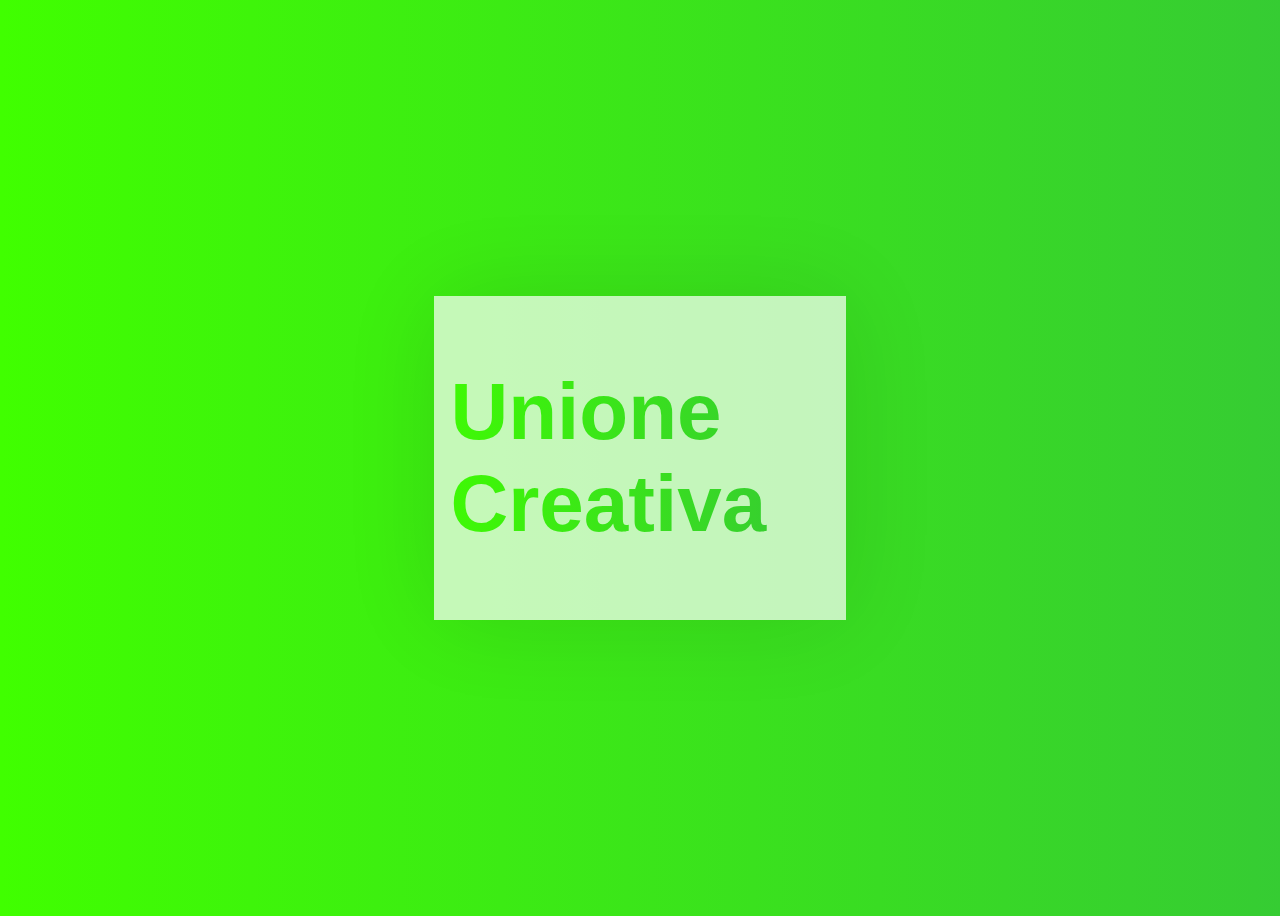
==== gradientmadness/g1.html @ 38a29741 "adjastments to parallax and gradient stuff" ====
<!DOCTYPE html>
<html lang="en">
<head>
    <meta charset="UTF-8">
    <meta name="viewport" content="width=device-width, initial-scale=1.0">
    <title>Gradient madness</title>
    <link rel="stylesheet" href="g1.css">
</head>
<body>
    <div class="content">
        <h1 class="title">Unione Creativa</h1>
    </div>
</body>
</html>
---- gradientmadness/g1.css ----
:root {
    --gradient: linear-gradient(
        90deg,
        rgb(64, 255, 0), 
        #0d00ff
    );
}
@keyframes bg-animation {
    0% {background-position: left;}
    50% {background-position: right;}
    100% {background-position: left;}
}

body {
    font-family: Helvetica, basic-sans, sans-serif;
    min-height: 100vh;
    display: flex;
    justify-content: center;
    align-items: center;
    font-size: 2em;
    color: #aaa;
    background: #eee;
    background-image: var(--gradient);
    background-size: 500%;
    animation: bg-animation 25s infinite;
}

.content {
    display: flex;
    align-items: center;
    justify-content: center;
    background: white;
    width: 30%;
    padding: 0.5em;
    opacity: 0.7;
    box-shadow: 0 0 3em rgba(0, 0, 0, 0.15);
}

.title {
    font-weight: 900;
    font-size: 5rem;
    color: transparent;

    background-image: var(--gradient);
    background-clip: text;
    -webkit-background-clip: text;
    color: transparent;
    display: inline-block;
    background-size: 400%;
    animation: bg-animation 10s infinite;
}
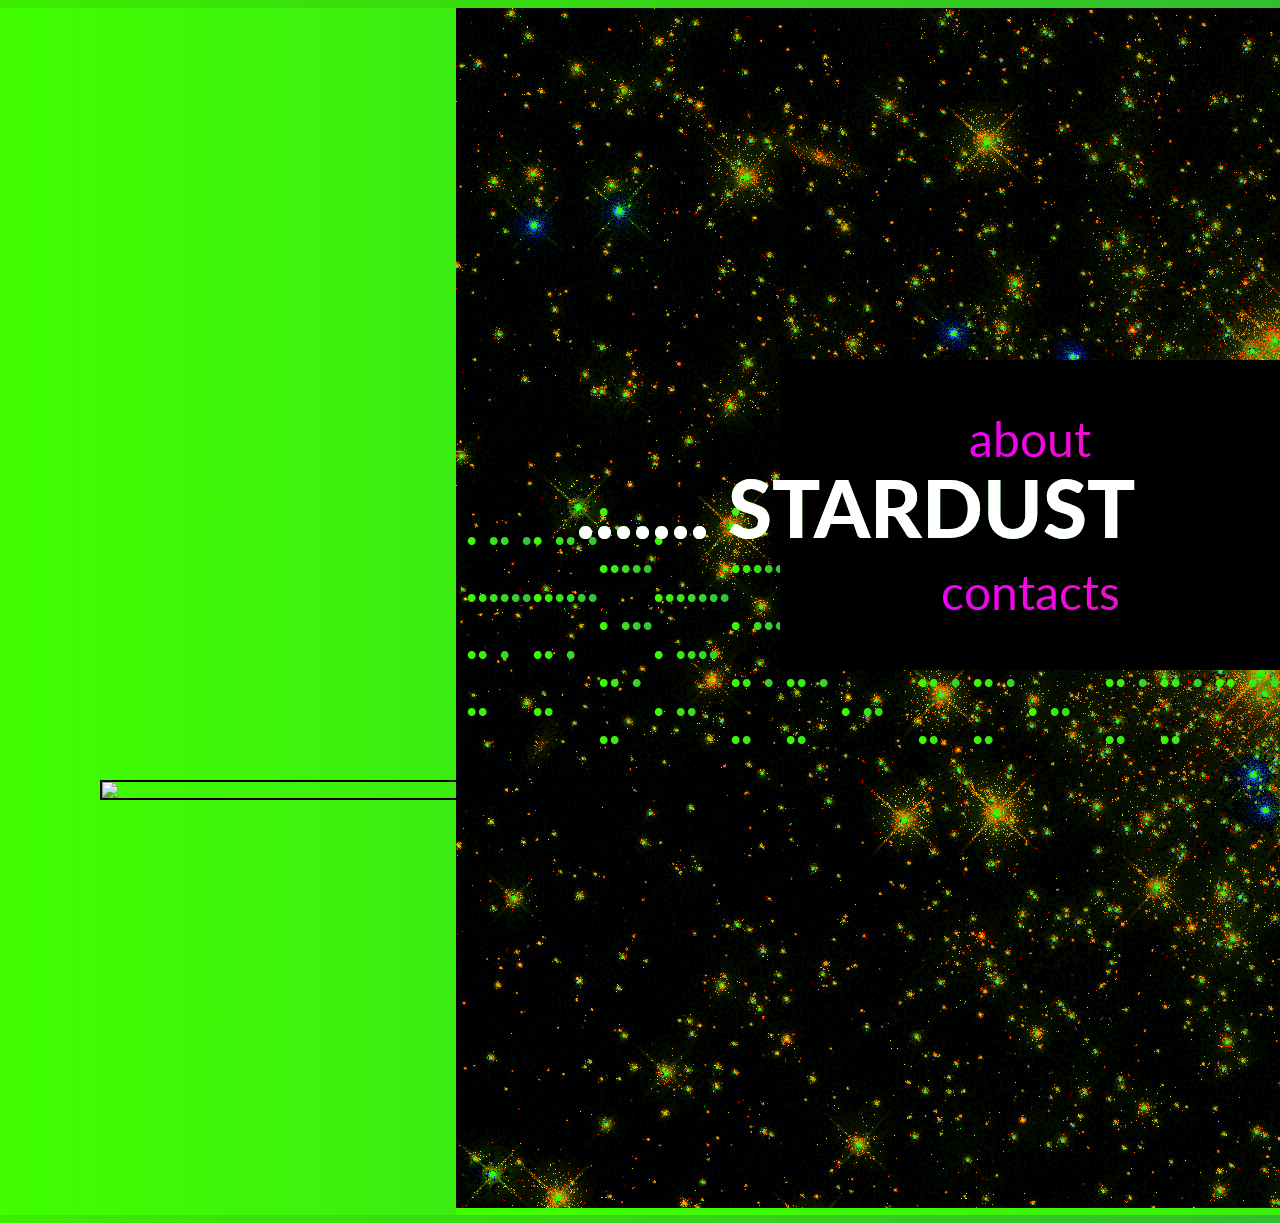
==== commit c5901ef9: "new stuff" ====
--- a/gradientmadness/g1.html
+++ b/gradientmadness/g1.html
@@ -1,14 +1,50 @@
 <!DOCTYPE html>
 <html lang="en">
+
 <head>
     <meta charset="UTF-8">
     <meta name="viewport" content="width=device-width, initial-scale=1.0">
     <title>Gradient madness</title>
     <link rel="stylesheet" href="g1.css">
 </head>
+
 <body>
     <div class="content">
-        <h1 class="title">Unione Creativa</h1>
+        <h1 class="title">....... STARDUST</h1>
+        <h1 class="title2">. .. . ...... .. . ..</h1>
+        <h1 class="title2">. .. . ...... .. . ..</h1>
+        <h1 class="title2">. ..... . ... .. . ..</h1>
+        <h1 class="title2">. ....... . .... . ..</h1>
+        <h1 class="title2">. ..... . ... .. . ..</h1>
+        <h1 class="title2">. ..... . ... .. . ..</h1>
+        <h1 class="title2">. ....... . .... . ..</h1>
+        <h1 class="title2">. ..... . ... .. . ..</h1>
+        <h1 class="title2">. ..... . ... .. . ..</h1>
+        <h1 class="title2">. ....... . .... . ..</h1>
+        <h1 class="title2">. ..... . ... .. . ..</h1>
+        <h1 class="title2">. ..... . ... .. . ..</h1>
+        <h1 class="title2">. ........... .. . ..</h1>
+        <h1 class="title2">. .. . ...... .. . ..</h1>
+        <h1 class="title2">. ..... . ... .. . ..</h1>
+        <h1 class="title2">. ....... . .... . ..</h1>
+        <h1 class="title2">. ..... . ... .. . ..</h1>
+        <h1 class="title2">. ..... . ... .. . ..</h1>
+        <h1 class="title2">. ....... . .... . ..</h1>
+        <h1 class="title2">. ..... . ... .. . ..</h1>
+        <h1 class="title2">. ..... . ... .. . ..</h1>
+        <h1 class="title2">. ....... . .... . ..</h1>
+        <h1 class="title2">. ..... . ... .. . ..</h1>
+        <h1 class="title2">. ..... . ... .. . ..</h1>
+        <div class="img">
+            <img src="piac2.png" style="opacity:100%;" alt="" srcset="">
+        </div>
+
+    </div>
+    <img src="1.jpg" style=" position: fixed; bottom: 100px; left: 100px; z-index: 10; width: 50%; border: 2px solid black;">
+    <div class="menu" style="">
+        <p>about</p>
+        <p>contacts</p>
     </div>
 </body>
+
 </html>--- a/gradientmadness/g1.css
+++ b/gradientmadness/g1.css
@@ -1,18 +1,23 @@
+@import url('https://fonts.googleapis.com/css2?family=Lato');
 :root {
-    --gradient: linear-gradient(
-        90deg,
-        rgb(64, 255, 0), 
-        #0d00ff
-    );
+    --gradient: linear-gradient( 90deg, rgb(64, 255, 0), #0d00ff);
+    --gradient2: linear-gradient( 90deg, rgb(242, 0, 255), #e73b2e);
 }
+
 @keyframes bg-animation {
-    0% {background-position: left;}
-    50% {background-position: right;}
-    100% {background-position: left;}
+    0% {
+        background-position: left;
+    }
+    50% {
+        background-position: right;
+    }
+    100% {
+        background-position: left;
+    }
 }
 
 body {
-    font-family: Helvetica, basic-sans, sans-serif;
+    font-family: 'Lato', sans-serif;
     min-height: 100vh;
     display: flex;
     justify-content: center;
@@ -30,22 +35,81 @@
     align-items: center;
     justify-content: center;
     background: white;
-    width: 30%;
-    padding: 0.5em;
-    opacity: 0.7;
+    /* width: 30%; */
+    /* padding: 0.5em; */
+    background-color: transparent;
     box-shadow: 0 0 3em rgba(0, 0, 0, 0.15);
 }
 
-.title {
+.title,
+.title2 {
     font-weight: 900;
     font-size: 5rem;
     color: transparent;
-
     background-image: var(--gradient);
     background-clip: text;
     -webkit-background-clip: text;
-    color: transparent;
     display: inline-block;
     background-size: 400%;
+    animation: bg-animation 5s infinite;
+    position: absolute;
+    top: 45%;
+    left: 45%;
+    z-index: 1000;
+}
+
+.title {
+    color: white;
+    z-index: 4000;
+}
+
+.title2 {
+    font-weight: 900;
+    font-size: 3rem;
+    color: transparent;
+    background-image: var(--gradient);
+    background-clip: text;
+    -webkit-background-clip: text;
+    display: inline-block;
+    background-size: 400%;
+    animation: bg-animation 5s infinite;
+    position: relative;
+    z-index: 1000;
+}
+
+.menu {
+    align-items: center;
+    justify-content: center;
+    position: fixed;
+    bottom: 0;
+    right: 0;
+    display: flex;
+    flex-direction: column;
+    font-size: 18px;
+    font-family: Lato;
+    background-color: black;
+    width: 500px;
+    height: 310px;
+    top: 40%;
+    z-index: 2000;
+}
+
+.menu p {
+    font-size: 3rem;
+    color: transparent;
+    background-image: var(--gradient2);
+    background-clip: text;
+    -webkit-background-clip: text;
+    display: inline-block;
+    background-size: 400%;
+    animation: bg-animation 2s infinite;
+    z-index: 2000;
+}
+
+div.img {
+    /* height: 500px;
+    width: 500px; */
+    background-image: var(--gradient);
+    background-size: 700%;
     animation: bg-animation 10s infinite;
-}
+}